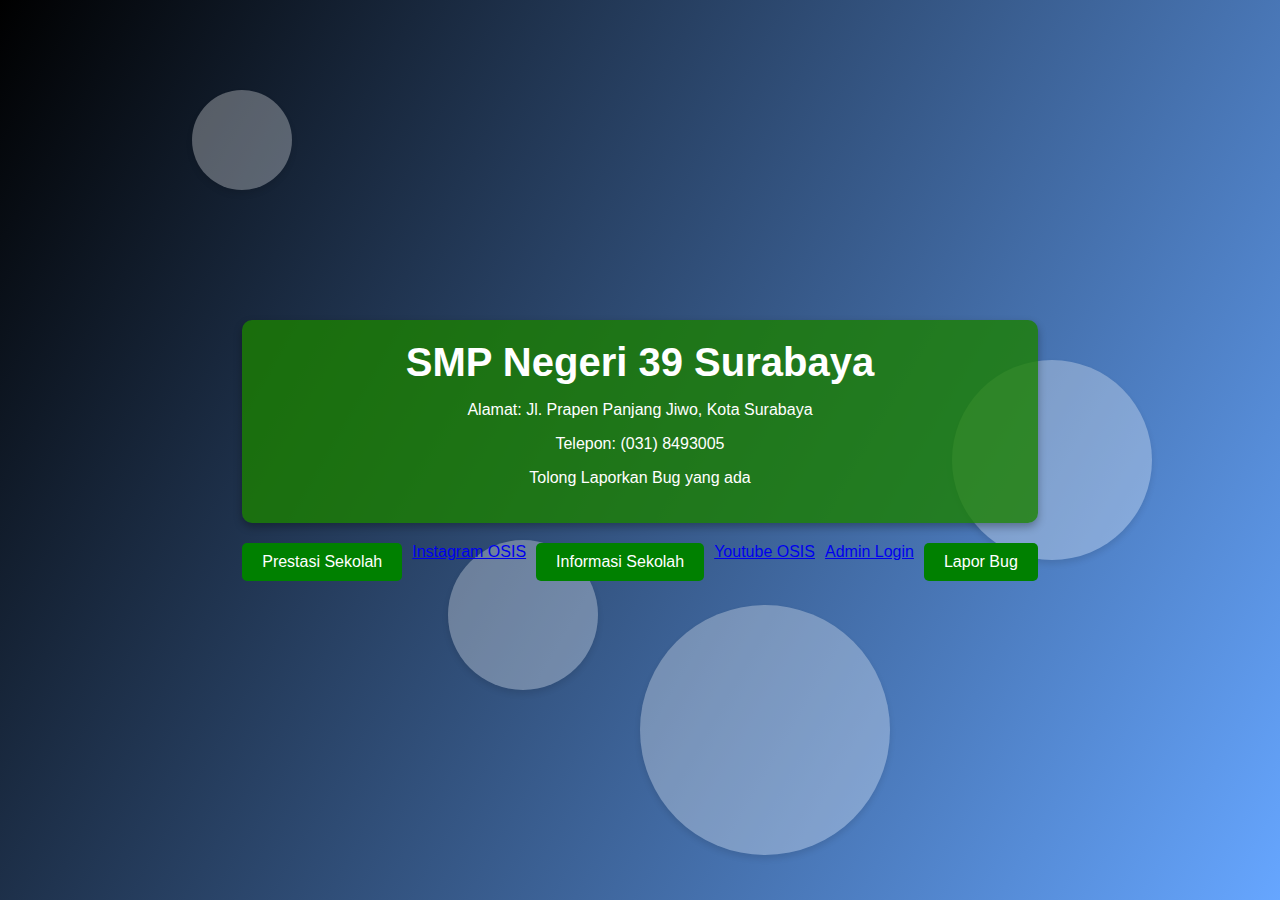
==== index.html @ cfb27bf6 "Update index.html" ====
<!DOCTYPE html>
<html lang="en">
<head>
    <meta charset="UTF-8">
    <meta name="viewport" content="width=device-width, initial-scale=1.0">
    <title>SMP Negeri 39 Surabaya</title>
    <style>
        body {
            margin: 0;
            padding: 0;
            font-family: Arial, sans-serif;
            height: 100vh;
            display: flex;
            justify-content: center;
            align-items: center;
            overflow: hidden;
            background: linear-gradient(120deg, #000000, #66a6ff);
        }

        .background-container {
            position: absolute;
            top: 0;
            left: 0;
            width: 100%;
            height: 100%;
            overflow: hidden;
            z-index: -1;
        }

        .background-container .circle {
            position: absolute;
            border-radius: 50%;
            background: rgba(255, 255, 255, 0.3);
            box-shadow: 0 4px 6px rgba(0, 0, 0, 0.1);
            animation: float 10s ease-in-out infinite;
        }

        .background-container .circle:nth-child(1) {
            width: 100px;
            height: 100px;
            top: 10%;
            left: 15%;
        }

        .background-container .circle:nth-child(2) {
            width: 150px;
            height: 150px;
            top: 60%;
            left: 35%;
        }

        .background-container .circle:nth-child(3) {
            width: 200px;
            height: 200px;
            top: 40%;
            right: 10%;
        }

        .background-container .circle:nth-child(4) {
            width: 250px;
            height: 250px;
            bottom: 5%;
            left: 50%;
        }

        @keyframes float {
            0%, 100% {
                transform: translateY(0);
            }
            50% {
                transform: translateY(-20px);
            }
        }

        .content {
            text-align: center;
            color: white;
            padding: 20px;
        }

        .content h1 {
            font-size: 2.5rem;
            margin: 0;
        }

        .content p {
            font-size: 1rem;
        }

        .school-info {
            background-color: rgba(26, 128, 0, 0.8);
            padding: 20px;
            border-radius: 10px;
            box-shadow: 0 4px 8px rgba(0, 0, 0, 0.3);
        }

        .button-container {
            display: flex;
            flex-wrap: wrap;
            justify-content: center;
            gap: 10px;
            margin-top: 20px;
        }

        .custom-button {
            background-color: green;
            color: white;
            padding: 10px 20px;
            border: none;
            cursor: pointer;
            border-radius: 5px;
            text-decoration: none;
            transition: transform 0.3s, background-color 0.3s;
        }

        .custom-button:hover {
            transform: scale(1.1);
            background-color: darkgreen;
        }

        @media (max-width: 768px) {
            .content h1 {
                font-size: 2rem;
            }

            .content p {
                font-size: 0.9rem;
            }

            .custom-button {
                padding: 8px 16px;
            }
        }

        @media (max-width: 480px) {
            .content h1 {
                font-size: 1.5rem;
            }

            .content p {
                font-size: 0.8rem;
            }

            .custom-button {
                padding: 6px 12px;
            }
        }
    </style>
</head>
<body>
    <div class="background-container">
        <div class="circle"></div>
        <div class="circle"></div>
        <div class="circle"></div>
        <div class="circle"></div>
    </div>

    <div class="content">
        <div class="school-info">
            <h1>SMP Negeri 39 Surabaya</h1>
            <p>Alamat: Jl. Prapen Panjang Jiwo, Kota Surabaya</p>
            <p>Telepon: (031) 8493005</p>
            <p>Tolong Laporkan Bug yang ada</p>
        </div>
        <div class="button-container">
            <a href="https://akupintar.id/sekolah/-/cari-sekolah/detail_sekolah/smp-negeri-39-surabaya/83419123" class="custom-button" target="_blank">Prestasi Sekolah</a>
            <a href="https://www.instagram.com/spentigs_sby/" target="_blank">Instagram OSIS</a>
            <a href="https://profilsekolahdispendik.surabaya.go.id/umum/sekolah/detail_sekolah_enc?q=MjA1MzI1ODE=" class="custom-button" target="_blank">Informasi Sekolah</a>
            <a href="https://www.youtube.com/watch?v=RVXgivvkGI4&t=87s">Youtube OSIS</a>
            <a href="https://github.com/" target="_blank">Admin Login</a>
            <a href="https://api.whatsapp.com/qr/NQZ3U4PLH3EBL1?autoload=1&app_absent=0" class="custom-button" target="_blank">Lapor Bug</a>
        </div>
    </div>
</body>
</html>
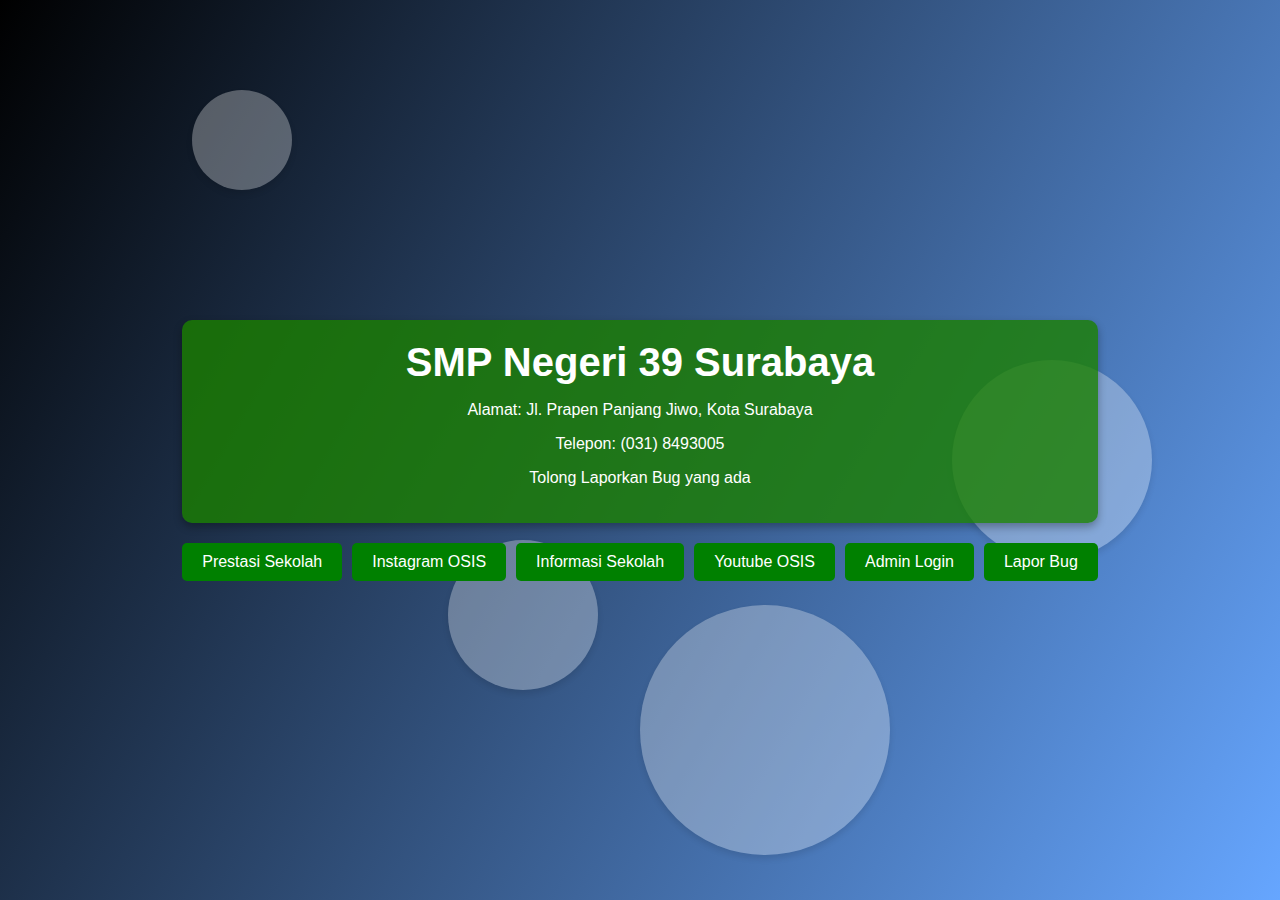
==== commit 52ee7b11: "Update index.html" ====
--- a/index.html
+++ b/index.html
@@ -164,10 +164,10 @@
         </div>
         <div class="button-container">
             <a href="https://akupintar.id/sekolah/-/cari-sekolah/detail_sekolah/smp-negeri-39-surabaya/83419123" class="custom-button" target="_blank">Prestasi Sekolah</a>
-            <a href="https://www.instagram.com/spentigs_sby/" target="_blank">Instagram OSIS</a>
+            <a href="https://www.instagram.com/spentigs_sby/" class="custom-button" target="_blank">Instagram OSIS</a>
             <a href="https://profilsekolahdispendik.surabaya.go.id/umum/sekolah/detail_sekolah_enc?q=MjA1MzI1ODE=" class="custom-button" target="_blank">Informasi Sekolah</a>
-            <a href="https://www.youtube.com/watch?v=RVXgivvkGI4&t=87s">Youtube OSIS</a>
-            <a href="https://github.com/" target="_blank">Admin Login</a>
+            <a href="https://www.youtube.com/watch?v=RVXgivvkGI4&t=87s"class="custom-button" target="_blank">Youtube OSIS</a>
+            <a href="https://github.com/" class="custom-button" target="_blank">Admin Login</a>
             <a href="https://api.whatsapp.com/qr/NQZ3U4PLH3EBL1?autoload=1&app_absent=0" class="custom-button" target="_blank">Lapor Bug</a>
         </div>
     </div>
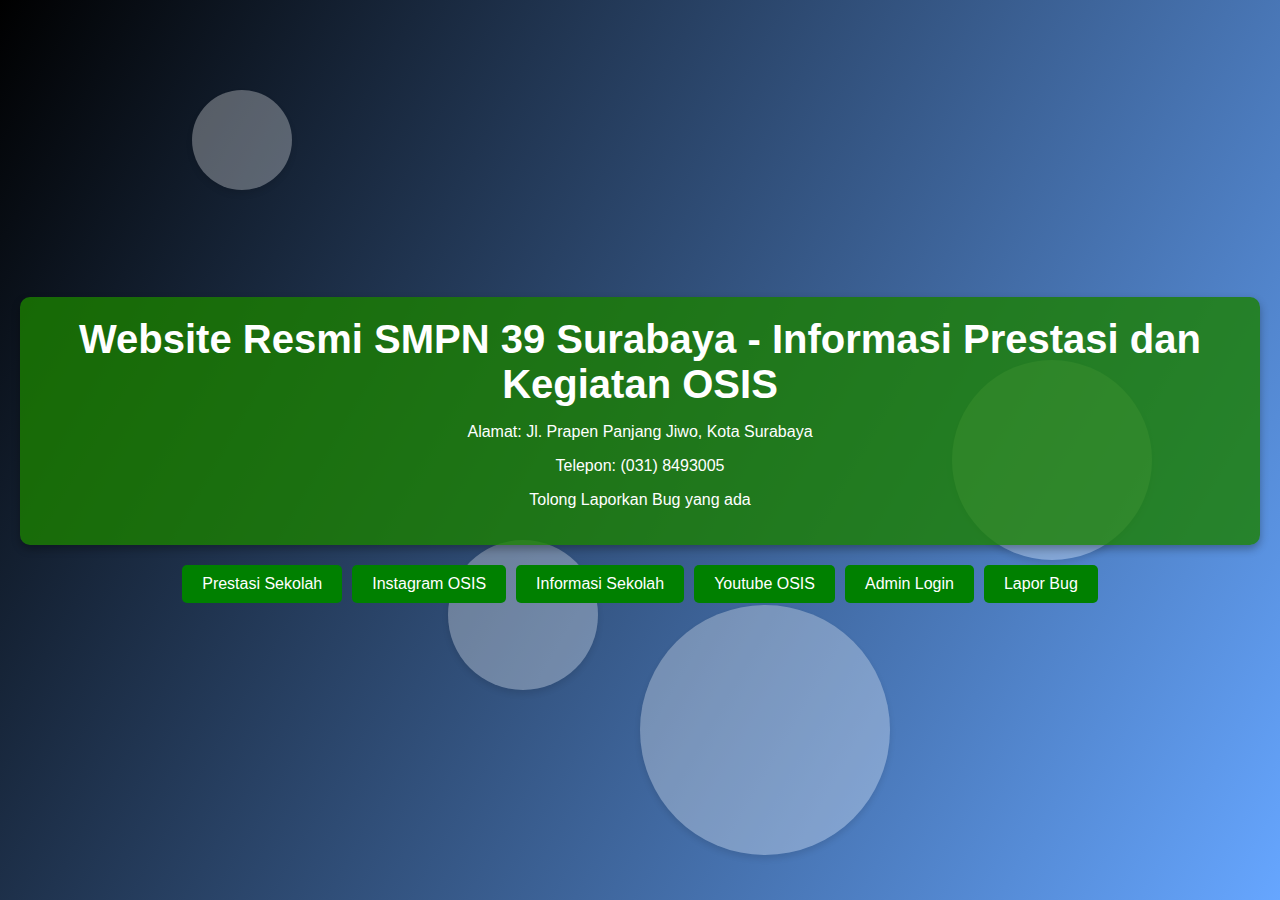
==== commit 4995a94f: "Update index.html" ====
--- a/index.html
+++ b/index.html
@@ -3,7 +3,11 @@
 <head>
     <meta charset="UTF-8">
     <meta name="viewport" content="width=device-width, initial-scale=1.0">
-    <title>SMP Negeri 39 Surabaya</title>
+    <meta name="description" content="Selamat datang di website resmi SMP Negeri 39 Surabaya! Temukan informasi lengkap mengenai prestasi sekolah, kegiatan OSIS, dan informasi lainnya. Laporkan bug atau masalah dan ikuti kami di Instagram dan YouTube untuk update terkini!">
+    <meta name="keywords" content="SMP Negeri 39 Surabaya, prestasi sekolah, Instagram OSIS, YouTube OSIS, informasi sekolah, lapor bug">
+    <meta name="author" content="SMP Negeri 39 Surabaya">
+<title>Website Resmi SMPN 39 Surabaya - Informasi Prestasi dan Kegiatan OSIS</title>
+
     <style>
         body {
             margin: 0;
@@ -157,7 +161,7 @@
 
     <div class="content">
         <div class="school-info">
-            <h1>SMP Negeri 39 Surabaya</h1>
+            <h1> Website Resmi SMPN 39 Surabaya - Informasi Prestasi dan Kegiatan OSIS  </h1>
             <p>Alamat: Jl. Prapen Panjang Jiwo, Kota Surabaya</p>
             <p>Telepon: (031) 8493005</p>
             <p>Tolong Laporkan Bug yang ada</p>
@@ -165,10 +169,10 @@
         <div class="button-container">
             <a href="https://akupintar.id/sekolah/-/cari-sekolah/detail_sekolah/smp-negeri-39-surabaya/83419123" class="custom-button" target="_blank">Prestasi Sekolah</a>
             <a href="https://www.instagram.com/spentigs_sby/" class="custom-button" target="_blank">Instagram OSIS</a>
-            <a href="https://profilsekolahdispendik.surabaya.go.id/umum/sekolah/detail_sekolah_enc?q=MjA1MzI1ODE=" class="custom-button" target="_blank">Informasi Sekolah</a>
+            <a href="informasi.html" class="custom-button" target="_blank">Informasi Sekolah</a>
             <a href="https://www.youtube.com/watch?v=RVXgivvkGI4&t=87s"class="custom-button" target="_blank">Youtube OSIS</a>
             <a href="https://github.com/" class="custom-button" target="_blank">Admin Login</a>
-            <a href="https://api.whatsapp.com/qr/NQZ3U4PLH3EBL1?autoload=1&app_absent=0" class="custom-button" target="_blank">Lapor Bug</a>
+            <a href="https://wa.me/qr/QBDURRC5VCBTD1" class="custom-button" target="_blank">Lapor Bug</a>
         </div>
     </div>
 </body>
